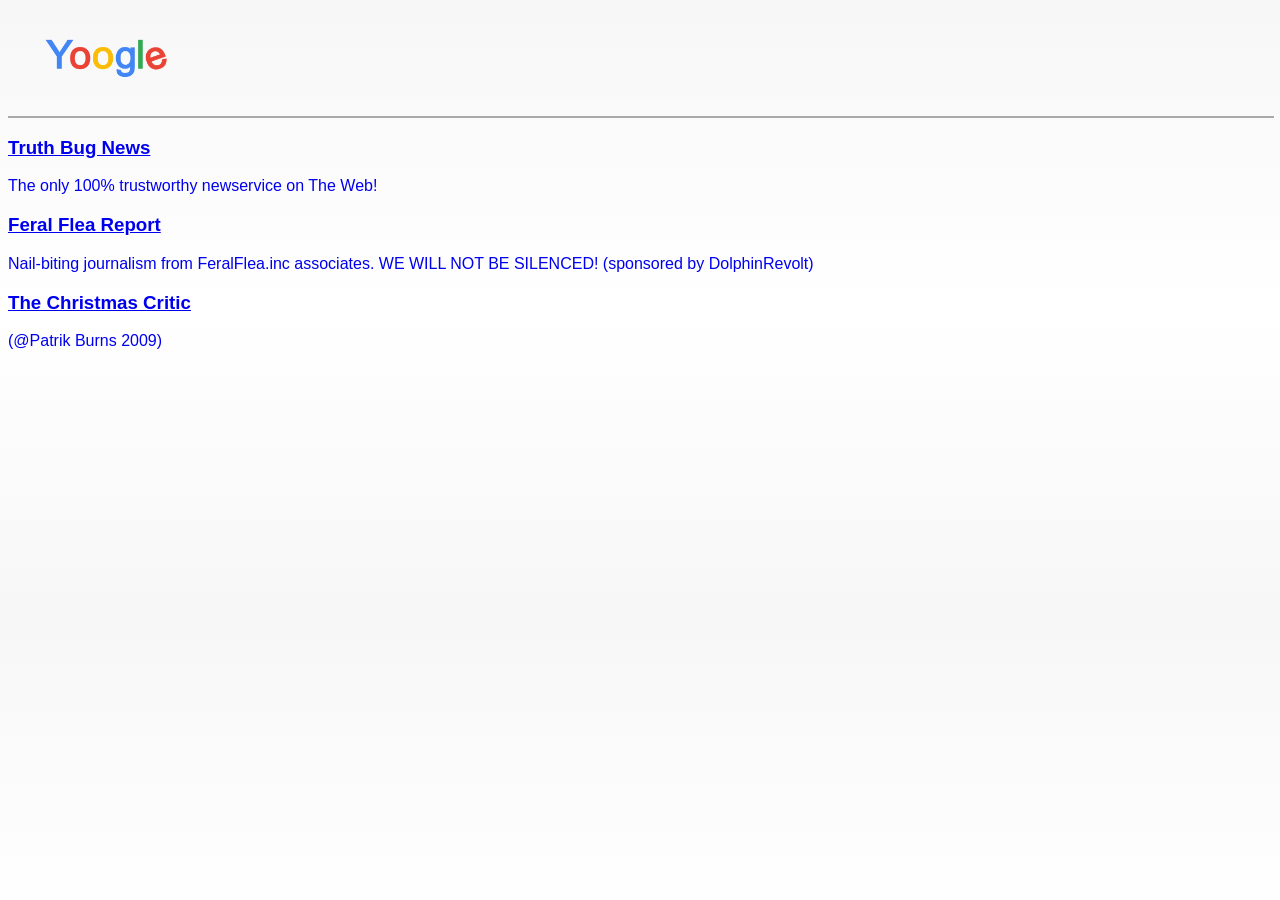
==== SearchResults.html @ 5ad4af4c "Add files via upload" ====
<!DOCTYPE html>
<html>
<head>
<title>Yougle</title>

<link rel="stylesheet" href="style.css">
<style>

@import url('https://fonts.googleapis.com/css2?family=Rubik:ital,wght@0,300..900;1,300..900&display=swap');
body {
	font-family: "Raleway", sans-serif;
	background-color: #FFFFFF;
	height: 600px;
  	background-image: linear-gradient(to bottom, #F7F7F7, #ffffff, #F7F7F7);
     }

img {
  display: block;
  margin: auto;
}


</style>

<head>

<nav>
<ul class="main-nav" >
<a href="file://C:/Users/leahb/Yougle/index.html">
<img class="image"
       src="img/Yoogle.png"
       alt="Yoogle" style="width: 100; height: 100px; border-radius: 5px;">
</a>
</ul>
</nav>

<hr width="100%" size="2" color="darkgrey" noshade>
</head>

</head>

<body>
<a href="https://leal-lemon.github.io/TruthBugNews/index.html" target="_blank">
<h3><u> Truth Bug News </u></h3>
<p> The only 100% trustworthy newservice on The Web!</p>

<body>
<a href="https://leal-lemon.github.io/TruthBugNews/index.html" target="_blank">
<h3><u> Feral Flea Report </u></h3>
<p> Nail-biting journalism from FeralFlea.inc associates. WE WILL NOT BE SILENCED!  (sponsored by DolphinRevolt)</p>


<body>
<a href="https://leal-lemon.github.io/TruthBugNews/index.html" target="_blank">
<h3><u> The Christmas Critic </u></h3>
<p> (@Patrik Burns 2009)</p>




</body>
</html>
---- style.css ----
<!-- Style settings -->

body {
    color: white;
    background-color: #140E2E
    font-family: Arial, Helvetica, sans-serif;
}


h1 {
  color: white;
  background-color: #161F17;
  background-image: linear-gradient(to bottom, #E0E0E0, #E0E0E0, #E0E0E0);
}

h2 {
  color: white;
}

h3 {
  font-family: Helvetica;
  color: 161F17;
}


.main-nav{
 margin: 0;
 padding: 0;
 list-style: none;

 display: flex;
}

.main-nav a{
 padding: 0em 0.5em;
 display: block;
}

.push{
 margin-left: auto;
}

.responsive {
  width: 100%;
  height: auto;
  max-width: 400px;
} /* resizes image with browser */

a { text-decoration: none; } /* removes underline */


.rubik-<uniquifier> {
  font-family: "Rubik", sans-serif;
  font-optical-sizing: auto;
  font-weight: <weight>;
  font-style: normal;              /* idk how to get this to work */
}

.center {
  display: block;
  margin-left: auto;
  margin-right: auto;
  width: 50%;
}



.image {
 opacity: 1;
 transition: opacity 0.3s ease;
}
.image:hover {
 opacity: 0.5;
}

.tooltip{
 position: relative;
 display: inline-block;
 cursor: pointer;
}

.tooltiptext{
 visibility: hidden; /* automatically hides */
 width: 100px;
 background-colour: black;
 colour: #000000;
 text-align: center;
 padding: 5px 0;
 border-radius: 6px;
 position: absolute;
 z-index: 1;
}

.tooltip:hover .tooltiptext {
  visibility: visible;
}








<!-- SCROLLING MARQUEE TEXT -->

/* Container styles */
.scrolling-text-container {
    background-color: #eff5ff;
    border-radius: 4px;
    overflow: hidden;
}

/* Inner container styles */
.scrolling-text-inner {
    display: flex;
    white-space: nowrap;
    font-size: 16px;
    font-weight: 600;
    padding: 8px 0;
}

/* Text styles */
.scrolling-text {
    display: flex;
}

.scrolling-text-item {
    padding: 0 30px;
}

/* Apply the animation to the text items */
.scrolling-text-inner>div {
    animation: var(--direction) var(--marquee-speed) linear infinite;
}

/* Pause the animation when a user hovers over it */
.scrolling-text-container:hover .scrolling-text-inner>div {
    animation-play-state: paused;
}

/* Setting the Animation using Keyframes */
@keyframes scroll-left {
    0% {
        transform: translateX(0%);
    }

    100% {
        transform: translateX(-100%);
    }
}

@keyframes scroll-right {
    0% {
        transform: translateX(-100%);
    }

    100% {
        transform: translateX(0%);
    }
}





<!-- SCROLLING MARQUEE TEXT OVER -->
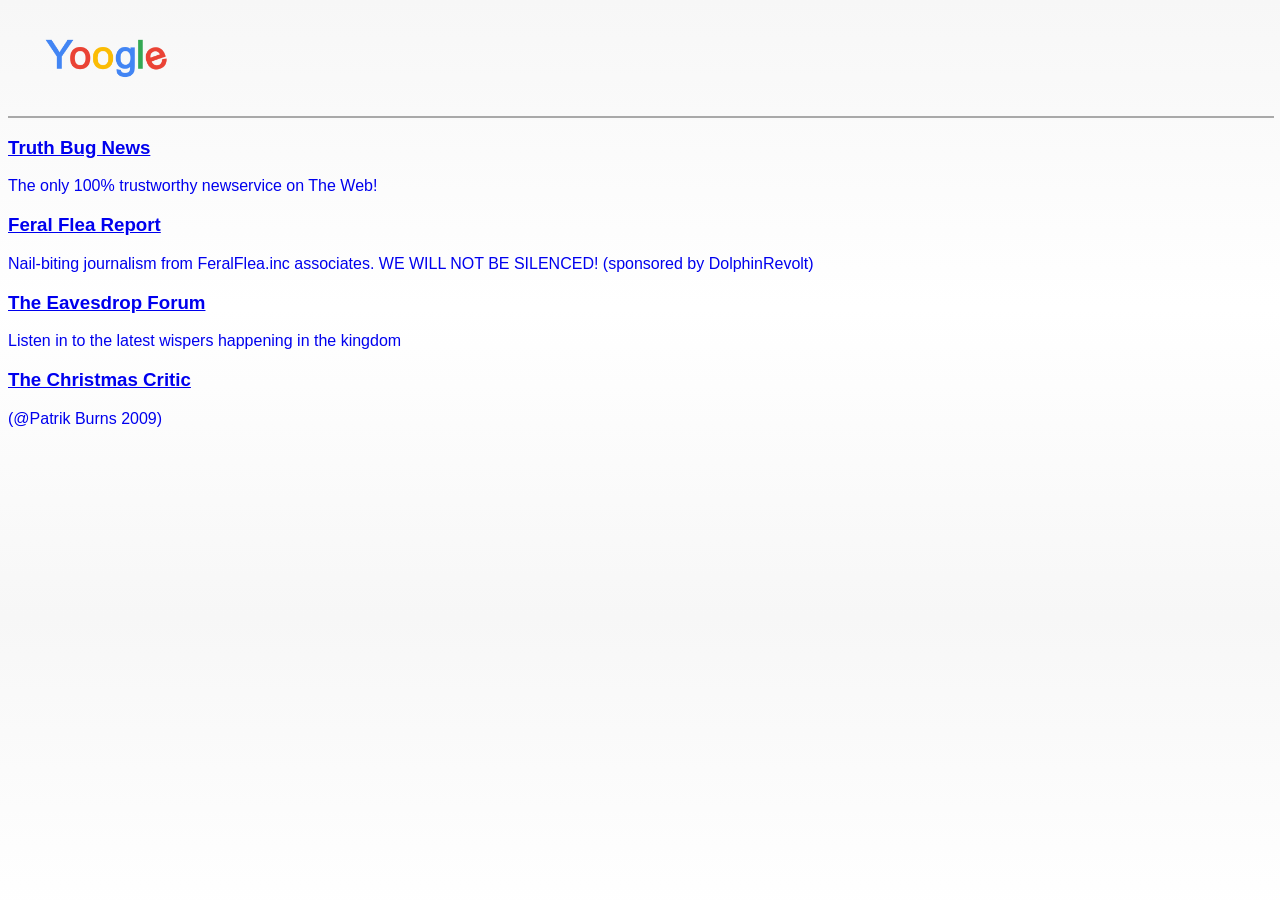
==== commit c69e6962: "Update SearchResults.html" ====
--- a/SearchResults.html
+++ b/SearchResults.html
@@ -26,7 +26,7 @@
 
 <nav>
 <ul class="main-nav" >
-<a href="file://C:/Users/leahb/Yougle/index.html">
+<a href="https://leal-lemon.github.io/Yoogle/index.html">
 <img class="image"
        src="img/Yoogle.png"
        alt="Yoogle" style="width: 100; height: 100px; border-radius: 5px;">
@@ -49,6 +49,11 @@
 <h3><u> Feral Flea Report </u></h3>
 <p> Nail-biting journalism from FeralFlea.inc associates. WE WILL NOT BE SILENCED!  (sponsored by DolphinRevolt)</p>
 
+<body>
+<a href="https://leal-lemon.github.io/The-Eavesdrop-Forum/" target="_blank">
+<h3><u> The Eavesdrop Forum</u></h3>
+<p>Listen in to the latest wispers happening in the kingdom</p>
+
 
 <body>
 <a href="https://leal-lemon.github.io/TruthBugNews/index.html" target="_blank">
@@ -59,4 +64,4 @@
 
 
 </body>
-</html>+</html>
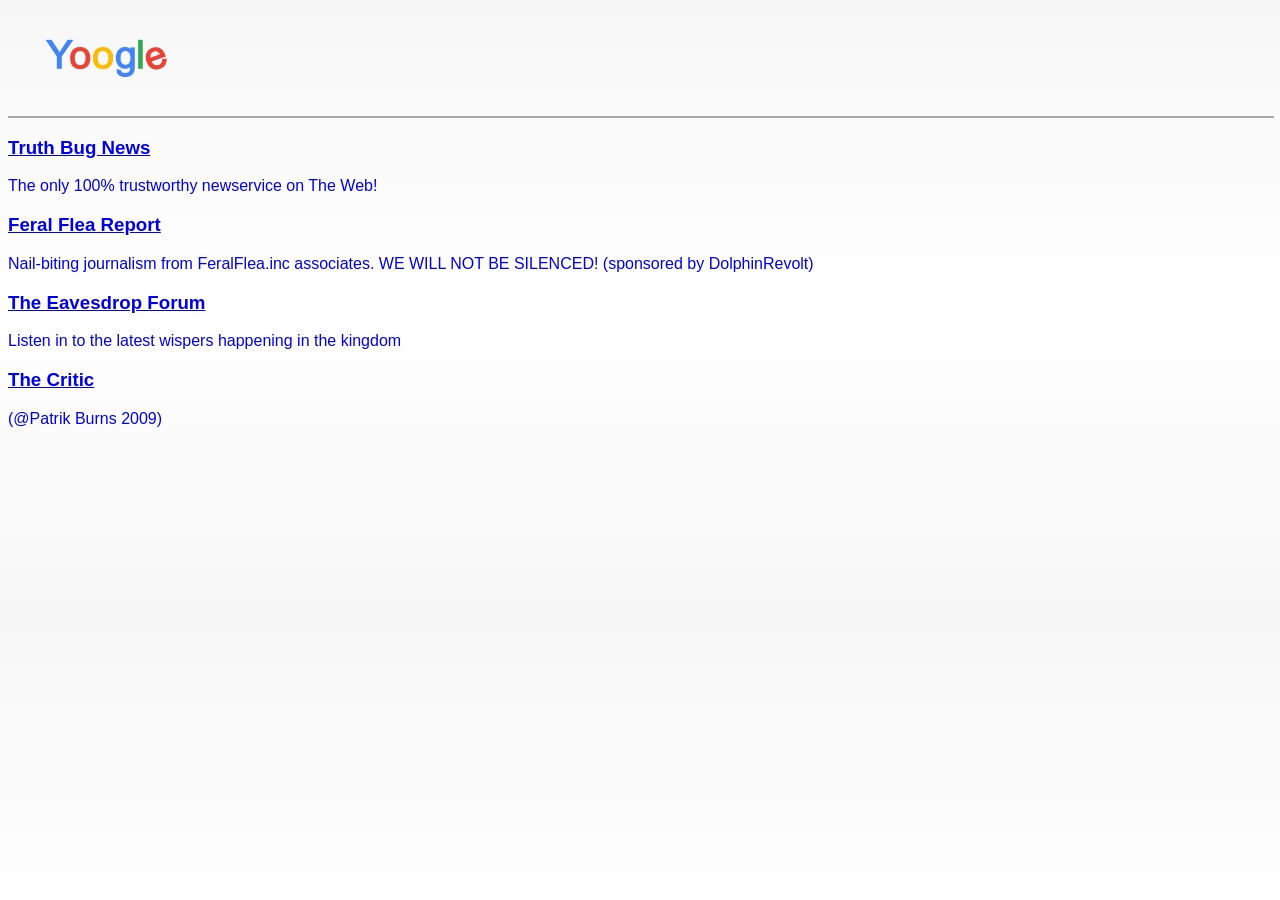
==== commit f89c4905: "Update SearchResults.html" ====
--- a/SearchResults.html
+++ b/SearchResults.html
@@ -57,7 +57,7 @@
 
 <body>
 <a href="https://leal-lemon.github.io/TruthBugNews/index.html" target="_blank">
-<h3><u> The Christmas Critic </u></h3>
+<h3><u> The Critic </u></h3>
 <p> (@Patrik Burns 2009)</p>
 
 
